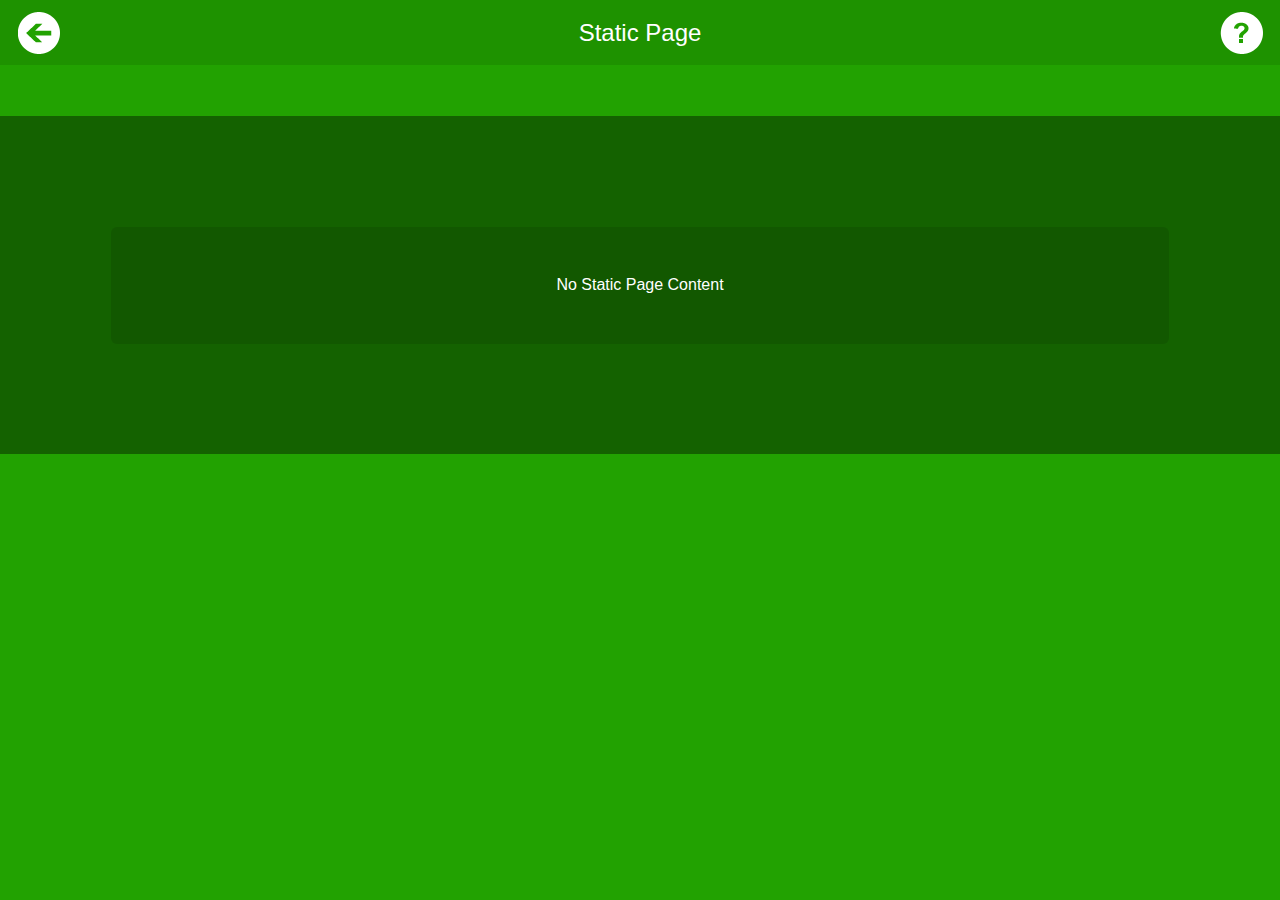
==== staticpage_4447.html @ c100a0dc "neha_12_dsfasdf_846" ====
<!DOCTYPE html PUBLIC "-//W3C//DTD XHTML 1.0 Transitional//EN" "http://www.w3.org/TR/xhtml1/DTD/xhtml1-transitional.dtd">

<html xmlns="http://www.w3.org/1999/xhtml">

<head>

<meta http-equiv="Content-Type" content="text/html; charset=utf-8" />

<title>Wooden Theme</title>

<meta name="viewport" content="width=device-width, initial-scale=1">

<meta name="apple-mobile-web-app-capable" content="yes">

<link rel="stylesheet" href="../../assets/css/fonts.css" />

<link rel="stylesheet" href="css/jquery.mobile-1.4.0.css" />

<link rel="stylesheet" href="css/theme.css" />

<link rel="stylesheet" href="css/common_layout.css" />

<link rel="stylesheet" href="css/static_page.css" />

<!--ThemeSettingSubpage-->

<!--ThemeSetting-->

<script src="js/jquery_1.9.1.js"></script>

<script src="js/jquery.mobile-1.4.0.js"></script>

<script type="text/javascript">

   $(document).ready(function() {

      $('#back-link').click(function() {

         history.go(-1) 

       });

   });

</script>





<style type="text/css">

img {

	max-width:100%;

}

</style>

</head>



<body>

<!-- Start of first page -->

<div data-role="page" id="theme_layout" class="theme_bg"> 

  

  <!-- Header Starts Here -->

  <div data-role="header"> <a class="refresh_link" id="back-link" href="#"><img src="images/back_btn.png" alt="home icon" /></a>

    <h1>Static Page</h1>

    <a class="help_link"><img src="images/help_icon.png" alt="help icon" /></a> </div>

  <!-- /header ends here --> 

  <!-- Static Page starts here -->

  

  <div class="staticPage">

  

  <p class="no_data">No Static page content </p>

  </div>

  

  <!-- Static Page Ends here -->

  

</div>

<!-- /page --> 



</body>

</html>
---- css/theme.css ----
.theme_bg{
	background:#22a201;
	min-width:320px;
	background-size:100% ;
	background-position: top center;
}
.logo{
	padding-top:28%;
	transition:all ease .3s;
	margin: 0 auto;
}

.ui-footer {
    background: none repeat scroll 0 0 rgba(0, 0, 0, 0) !important;
    border-bottom-width: 0;
    border-left-width: 0;
    border-right-width: 0;
    border-top: medium none !important;
}
.owl-demo .item{
	width:70px;
	height:70px;
	display:table-cell;
	/*background:url(../images/icon_bg.png) no-repeat;*/
	vertical-align:middle;
	text-align:center;
}
.ui-header{
	background:url("../images/header_bg.png") repeat scroll 0 0 rgba(0, 0, 0, 0) !important;
	border:none !important;
	border-bottom:none !important;
	
}
.ui-header a{
	box-shadow:none;
}
.ui-header .ui-title, .ui-footer .ui-title{
	text-shadow:none !important;
	color:#fff !important;
	font-size:24px;
	font-weight:normal;
	margin:0 23%;
}
.ui-icon-customrefresh:after {
	background-image: url("../images/refresh_icon.png");
	
}
.ui-icon-customrefresh:after{
	background-color:none;
	border:none;
	border-radius:none;
	height:42px;
	width:42px;
}
.ui-header .ui-btn-icon-notext{
	margin-top:11px;
}
.refresh_link,.help_link{
	border:none !important;
	background:none !important;
}
.refresh_link:hover,.refresh_link:active,.refresh_link:focus,.help_link:focus,.help_link:hover,.help_link:active{
	box-shadow:none !important;
}


/* custom setting of icons */
.app_feature_list a img{
	max-height:32px;
	max-width:32px;
}
<!--themebgcolor-->
---- css/common_layout.css ----
@font-face {
font-family:"Open Sans Light";
src:url("fonts/OpenSans-Light.eot?") format("eot"), url("fonts/OpenSans-Light.woff") format("woff"), url("fonts/OpenSans-Light.ttf") format("truetype"), url("fonts/OpenSans-Light.svg#OpenSans-Light") format("svg");
font-weight:normal;
font-style:normal;
}
@font-face {
font-family:"Open Sans";
src:url("fonts/OpenSans-Regular.eot?") format("eot"), url("fonts/OpenSans-Regular.woff") format("woff"), url("fonts/OpenSans-Regular.ttf") format("truetype"), url("fonts/OpenSans-Regular.svg#OpenSans") format("svg");
font-weight:normal;
font-style:normal;
}
@font-face {
font-family:"Open Sans Semibold";
src:url("fonts/OpenSans-Semibold.eot?") format("eot"), url("fonts/OpenSans-Semibold.woff") format("woff"), url("fonts/OpenSans-Semibold.ttf") format("truetype"), url("fonts/OpenSans-Semibold.svg#OpenSans-Semibold") format("svg");
font-weight:normal;
font-style:normal;
}
body {
	/*font-family:Open Sans,sans-serif;*/
	font-family:Arial, Helvetica, sans-serif !important;
	min-width:313px;
}
.clr{
	clear:both;
}
.app_feature_list{
	text-align:center;
	text-shadow:none;
	float:left;
	font-weight:normal;
	color:#fff !important;
	width:70px;
	/*font-family:Open Sans Semibold,sans-serif;*/
	font-family:Arial, Helvetica, sans-serif !important;
}
.app_feature_list label{
	height:36px;
	overflow:hidden;
	font-size:13px;
	word-wrap: break-word;
	cursor:pointer;
}

.no_data{
	background: url(../images/header_bg.png);
    border-radius: 6px;
    display: block;
    margin: 6%;
    padding: 4%;
    text-align: center;
    width: 80%;
    text-shadow:none !important;
    text-transform: capitalize;
	color:#fff;
}
a.item{

   /* background-image: url("../images/icon_bg.png");*/
	background-repeat:no-repeat;
	background-size:100% 100%;
    display: table-cell;
    height: 70px;
    text-align: center;
    vertical-align: middle;
    width: 70px;
	color:#fff !important;

}
.app_feature_list a,.app_feature_list label{
	color:#fff;
	text-decoration:none;
}
.logo{
	padding:0px !important;
}
.logo img{
	display:none;
}
.white_wrap .app_feature_list label{
	height:auto;
}
.app_feature_list a{
	color:#fff !important;
	text-decoration:none;
	outline:none;
	cursor:pointer;
}

/* loader setting */
.ui-loader-default{
	background: none repeat scroll 0 0 #000000;
    height: 100%;
    left: 0;
    opacity: 0.4;
    position: fixed;
    top: 0 !important;
    width: 100%;
	margin:0px !important;
}


.ui-loader .ui-icon-loading {
    position:absolute;
	top:50%;
	left:50%;
	margin:-23px 0 0 -23px;
}
---- css/static_page.css ----
.static_img img{
	width:100%;
}
.static_img{
	padding:5px;
	background:url(../images/header_bg.png);
}
.staticPage{
	background:url(../images/title_bg.png);
	margin:4% auto 2%;
	padding:3%;
	/*width: 91%;*/
	word-wrap: break-word;
	color:#fff;
	text-shadow:none;
}
.staticpage_content p{
	color:#fff;
	font-size:14px;
	line-height:20px;
	text-align:justify;
	text-shadow:none;
}
.staticPageList .ui-btn{
	background:none !important;
	border-color:#fff;
	border-bottom:1px solid #fff !important;
}
.staticPageList{
	/*margin:4% 2% 2%;*/
	margin:1% 0% 2%;
}
.staticPageList .ui-btn:hover,.staticPageList .ui-btn:focus,.staticPageList .ui-btn:active{
	background:#fff url(../images/list_bg.png) !important;
	box-shadow:none;
}
.staticPageList .ui-listview li a.ui-btn-active{
	color:#333;
	text-shadow:none;
	background:none;
	border-color:#ddd;
}
.staticPageList .ui-btn:hover,.staticPageList .ui-btn:focus,.staticPageList .ui-btn:active{
	background:url(../images/title_bg.png) !important;
	box-shadow:none;
}

/* Social Media Page Setting Starts Here */
.social_media ul li{
	margin-bottom:5px;
}
.social_media .ui-listview > li.ui-first-child, .social_media .ui-listview > li.ui-first-child > a.ui-btn,.social_media .ui-listview > li.ui-last-child, .social_media .ui-listview > li.ui-last-child > a.ui-btn {
	border-radius:0px;
}

.staticPageList .ui-listview > li p br{
	display: none;
}
/* Social Media Page Setting Ends Here */

/* page list setting */
.staticPageList li > p  {
	display:none;
}
a.item{
	width:auto !important;
}
.staticPageList .ui-listview .ui-li-has-thumb > img:first-child,.staticPageList .ui-listview .ui-li-has-thumb > .ui-btn > img:first-child, .staticPageList .ui-listview .ui-li-has-thumb .ui-li-thumb
{
	height:92px;
	max-width: 5.5em;
	max-height:none;
}

/* Social Media Page Setting Ends Here */
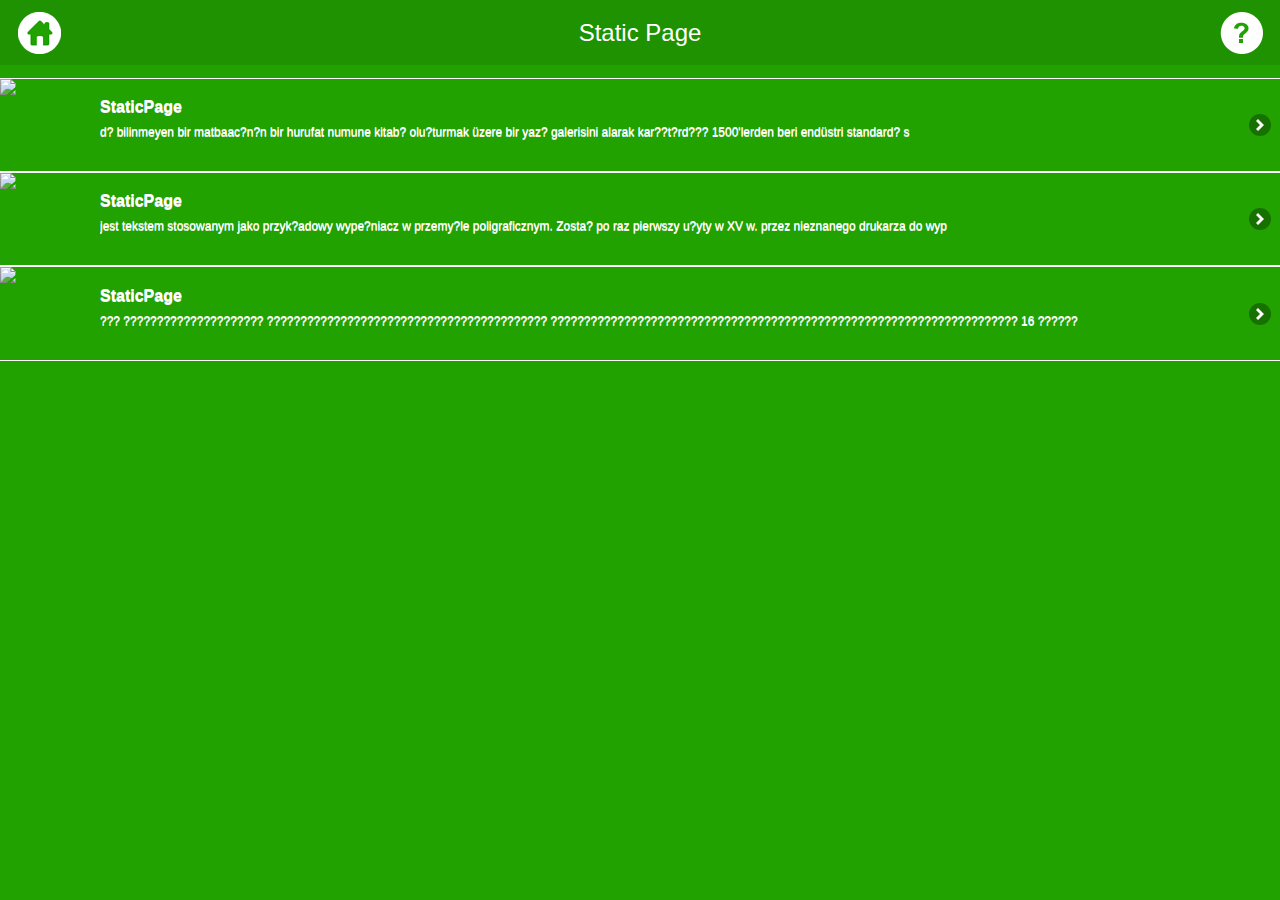
==== commit cc6160dd: "neha_12_dsfasdf_846" ====
--- a/staticpage_4447.html
+++ b/staticpage_4447.html
@@ -21,8 +21,6 @@
 <link rel="stylesheet" href="css/common_layout.css" />
 
 <link rel="stylesheet" href="css/static_page.css" />
-
-<!--ThemeSettingSubpage-->
 
 <!--ThemeSetting-->
 
@@ -72,7 +70,7 @@
 
   <!-- Header Starts Here -->
 
-  <div data-role="header"> <a class="refresh_link" id="back-link" href="#"><img src="images/back_btn.png" alt="home icon" /></a>
+  <div data-role="header"> <a class="refresh_link" id="back-link" href="#"><img src="images/home_icon.png" alt="home icon" /></a>
 
     <h1>Static Page</h1>
 
@@ -84,13 +82,36 @@
 
   
 
-  <div class="staticPage">
-
-  
-
-  <p class="no_data">No Static page content </p>
-
-  </div>
+  <div class="staticPageList">
+<ul data-role="listview" >
+	 <li><a rel="external" data-ajax="flase"  class="item link" href="staticpage_4447_8846.html">
+                                	<img src="http://app-gorilla.com/members/wizard/images/no_thumb.jpg" class="ui-li-thumb">
+                                <h2>
+                StaticPage                </h2>
+                <p>d? bilinmeyen bir matbaac?n?n bir hurufat numune kitab? olu?turmak üzere bir yaz? galerisini alarak kar??t?rd??? 1500'lerden beri endüstri standard? s</p>
+                
+            </a></li>
+	
+		 <li><a rel="external" data-ajax="flase"  class="item link" href="staticpage_4447_8847.html">
+                                	<img src="http://app-gorilla.com/members/wizard/images/no_thumb.jpg" class="ui-li-thumb">
+                                <h2>
+                StaticPage                </h2>
+                <p> jest tekstem stosowanym jako przyk?adowy wype?niacz w przemy?le poligraficznym. Zosta? po raz pierwszy u?yty w XV w. przez nieznanego drukarza do wyp</p>
+                
+            </a></li>
+	
+		 <li><a rel="external" data-ajax="flase"  class="item link" href="staticpage_4447_8848.html">
+                                	<img src="http://app-gorilla.com/members/wizard/images/no_thumb.jpg" class="ui-li-thumb">
+                                <h2>
+                StaticPage                </h2>
+                <p> ??? ????????????????????? ?????????????????????????????????????????? ?????????????????????????????????????????????????????????????????????? 16 ??????</p>
+                
+            </a></li>
+	
+	
+</ul>
+</div>
+
 
   
 
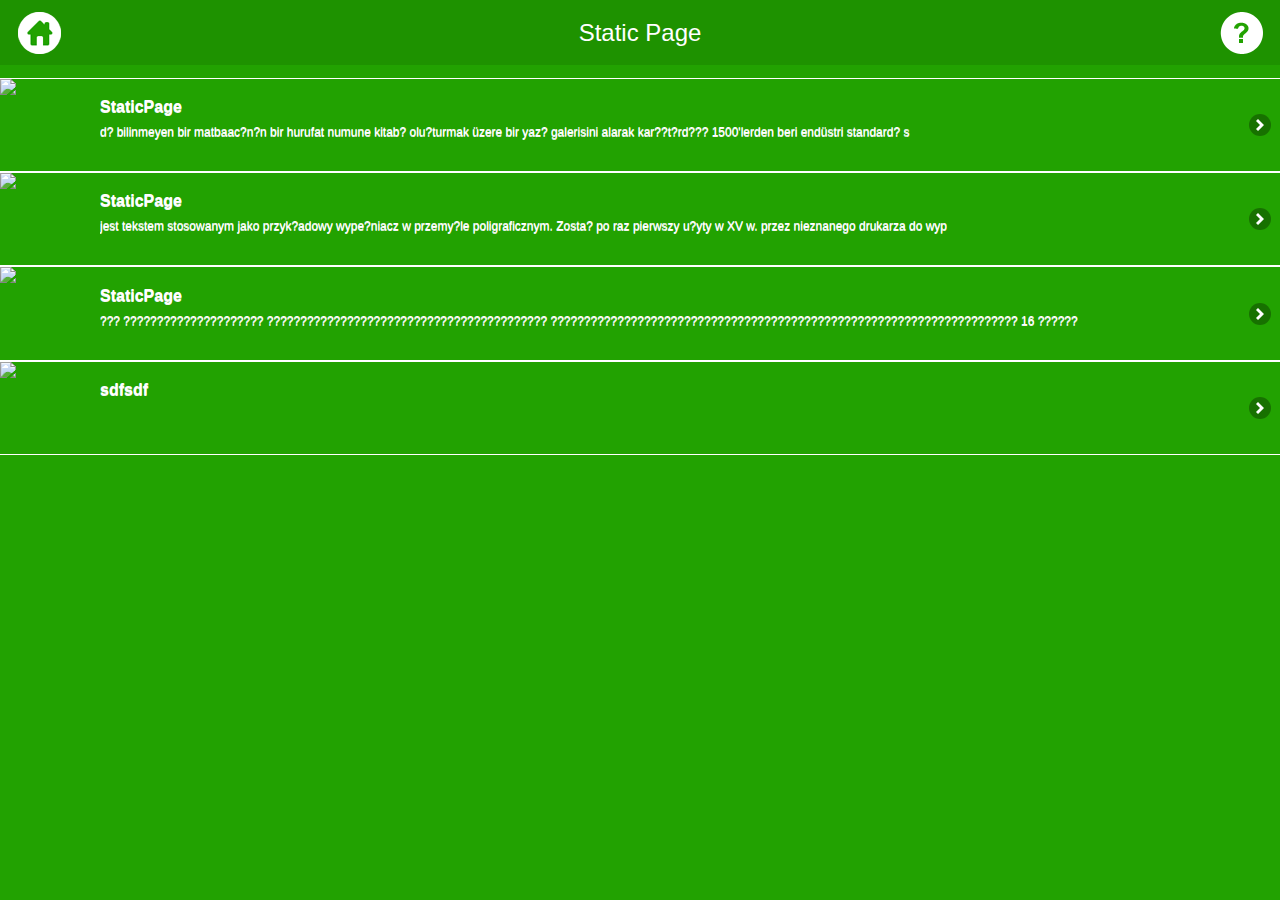
==== commit 2cdebba6: "neha_12_dsfasdf_846" ====
--- a/staticpage_4447.html
+++ b/staticpage_4447.html
@@ -108,6 +108,14 @@
                 
             </a></li>
 	
+		 <li><a rel="external" data-ajax="flase"  class="item link" href="staticpage_4447_8958.html">
+                                	<img src="http://app-gorilla.com/members/wizard/images/no_thumb.jpg" class="ui-li-thumb">
+                                <h2>
+                sdfsdf                </h2>
+                <p></p>
+                
+            </a></li>
+	
 	
 </ul>
 </div>
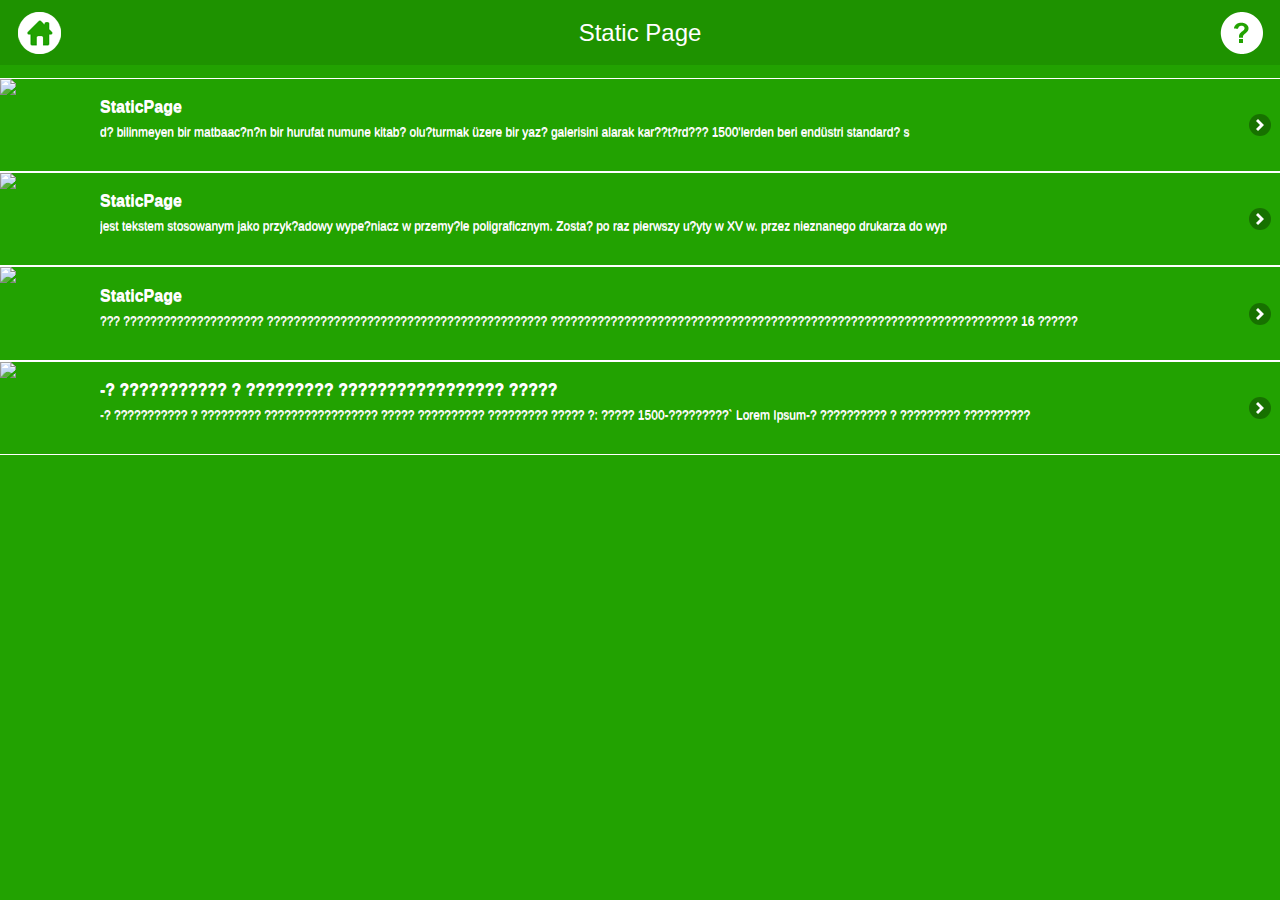
==== commit 5c61d4df: "neha_12_dsfasdf_846" ====
--- a/staticpage_4447.html
+++ b/staticpage_4447.html
@@ -111,8 +111,8 @@
 		 <li><a rel="external" data-ajax="flase"  class="item link" href="staticpage_4447_8958.html">
                                 	<img src="http://app-gorilla.com/members/wizard/images/no_thumb.jpg" class="ui-li-thumb">
                                 <h2>
-                sdfsdf                </h2>
-                <p></p>
+                -? ??????????? ? ????????? ????????????????? ?????                </h2>
+                <p>-? ??????????? ? ????????? ????????????????? ????? ?????????? ????????? ????? ?: ????? 1500-?????????` Lorem Ipsum-? ?????????? ? ????????? ??????????</p>
                 
             </a></li>
 	
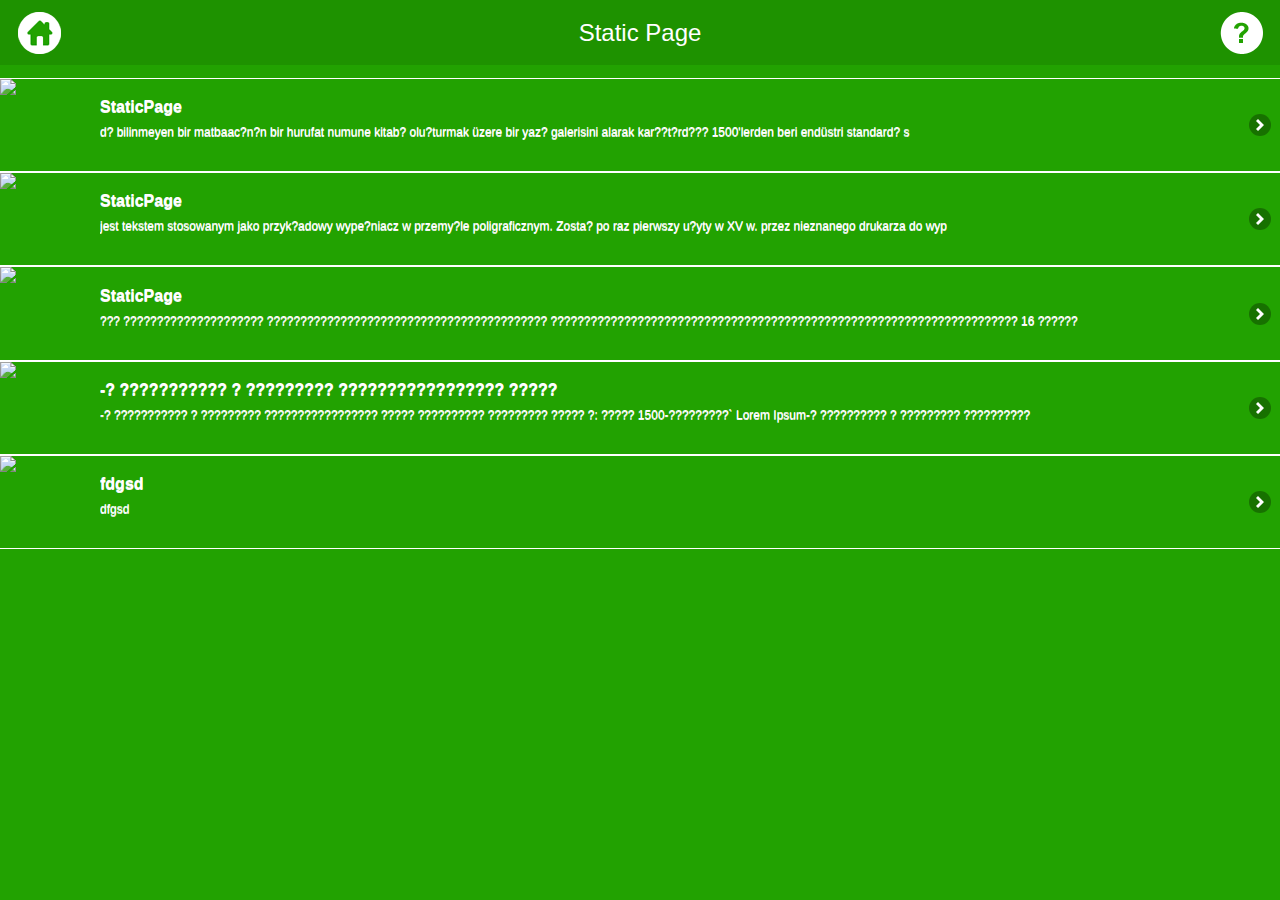
==== commit ed5eab54: "neha_12_dsfasdf_846" ====
--- a/staticpage_4447.html
+++ b/staticpage_4447.html
@@ -116,6 +116,14 @@
                 
             </a></li>
 	
+		 <li><a rel="external" data-ajax="flase"  class="item link" href="staticpage_4447_8959.html">
+                                	<img src="http://app-gorilla.com/members/wizard/images/no_thumb.jpg" class="ui-li-thumb">
+                                <h2>
+                fdgsd                </h2>
+                <p>dfgsd</p>
+                
+            </a></li>
+	
 	
 </ul>
 </div>
